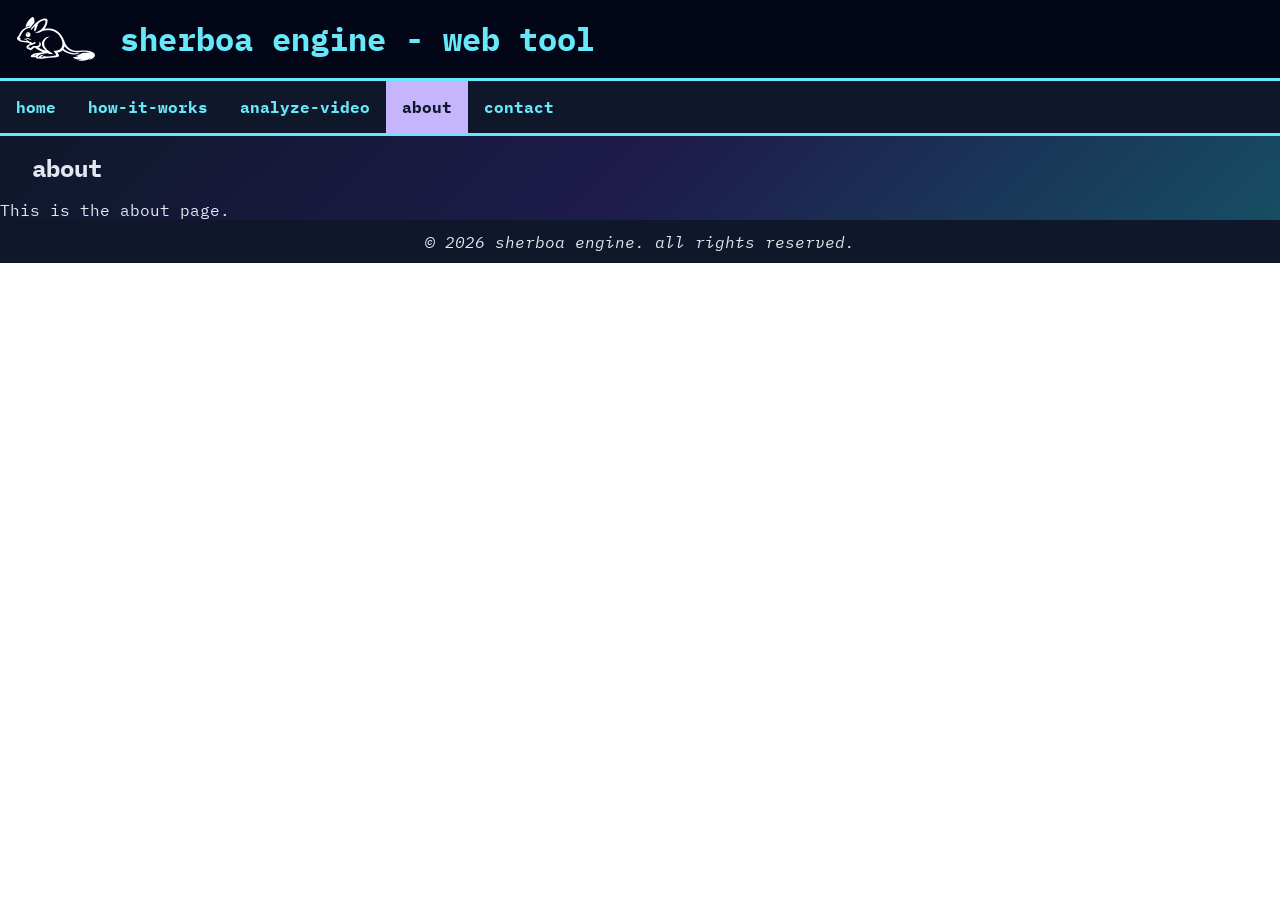
==== pages/about.html @ 3167d71a "first commit" ====
<!DOCTYPE html>
<html lang="en">
<head>
    <meta charset="UTF-8">
    <meta name="viewport" content="width=device-width, initial-scale=1.0">
    <link rel="stylesheet" href="../css/style.css">
    <link rel="icon" type="image/x-icon" href="../assets/images/favicon.svg">
    
    <title>sherboa engine</title>
</head>


<body>
    <header>
        <img class="logo" src="../assets/images/sh-isotipo-inverted.svg" alt="sherboa engine isotype" loading="lazy">
        <h1>sherboa engine - web tool</h1>
    </header>



    <nav>
        <ul>
            <li><a href="../index.html">home</a></li>
            <li><a href="./how-it-works.html">how-it-works</a></li>
            <li><a href="./analyze-video.html">analyze-video</a></li>
            <li><a class="active" href="./about.html">about</a></li>
            <li><a href="./contact.html">contact</a></li>
        </ul>
    </nav>


    <main>
        <h2>about</h2>
        <p>This is the about page.</p>
    </main>
    
    <footer class="site-footer">
        <p>&copy; 2026 sherboa engine. all rights reserved.</p>
    </footer>
</body>
</html>
---- css/style.css ----
@import url('https://fonts.googleapis.com/css2?family=IBM+Plex+Mono:ital,wght@0,100;0,200;0,300;0,400;0,500;0,600;0,700;1,100;1,200;1,300;1,400;1,500;1,600;1,700&display=swap');

* {
    box-sizing: border-box;  /* Asegura que el padding y el borde se incluyan en el ancho y alto total de los elementos */
    margin: 0;  /* Elimina el margen por defecto de todos los elementos */
    padding: 0;  /* Elimina el padding por defecto de todos los elementos */
}


/* Variables para el tema del sitio web */
:root {
    /* Backgrounds */
    --bg-primary: linear-gradient(135deg, #0f172a, #1e1b4b, #164e63);  /* Color primario para el fondo */
    --bg-header: #020617;  /* Color del header */
    --bg-nav: #0f172a;  /* Color de la barra nav y tambien footer (coinciden en color)*/
    --bg-active: #c4b5fd;  /* Color del boton seleccionado en el nav */

    /* Texto */
    --text-primary: #e2e8f0;
    --text-accent: #67e8f9;
    --text-dark: #0f172a;

    /* UI */
    --accent-color: #67e8f9;  /* Color de acento para enlaces y botones */
    --border-accent: #67e8f9;

    /* Tipografia */
    --font-family: 'IBM Plex Mono', 'Courier New', monospace;  /* Fuente de letra para todo el documento */
}

html {
    font-family: var(--font-family);  /* Fuente de letra para todo el documento */
    font-size: 16px;  /* Tamaño de letra para todo el documento */
}

body {
    font-family: var(--font-family);
    background-color: var(--bg-primary);
}

header {
    background-color: var(--bg-header);  /* Color de fondo del encabezado */
    color: var(--text-accent);  /* Color del texto del encabezado */
    padding: 1rem 1rem;  /* Espaciado interno del encabezado */
    border-bottom: 0.2rem solid var(--border-accent);  /* Línea inferior del encabezado en cyan */
    display: flex;  /* Utiliza flexbox para el diseño del encabezado */
    align-items: center;  /* Alinea verticalmente los elementos del encabezado */
    justify-content: flex-start;  /* Alinea los elementos del encabezado al inicio */
    gap: 1.5rem;  /* Espacio entre los elementos del encabezado */
    
    .logo {
        width: 5rem;  /* Ajusta el tamaño del logo */
        height: auto;  /* Mantiene la proporción del logo */
    }
}

h1 {
    margin: 0;  /* Espacio a la izquierda del título principal */
}

h2 {
    margin: 0rem 2rem 1rem;  /* Espacio del título secundario */
    padding-top: 1rem;  /* Espacio superior del título secundario */
}

h3 {
    margin: 1rem 2rem 1rem;  /* Espacio del título terciario */
}

nav {
    border-bottom: 0.2rem solid var(--border-accent);
}

ul {
    display: flex;  /* Utiliza flexbox para el diseño de la lista */
    flex-wrap: wrap;  /* Permite que los elementos sean flexibles a cada dispositivo */
    gap: 0;  /* Espacio entre los elementos de la lista */
    list-style-type: none;  /* Elimina los bullets de la lista */
    /*flex: 1 0 200px  Para ver luego */
    margin: 0;
    padding: 0;
    background-color: var(--bg-nav);  /* Color de fondo de la lista */
}

ul li {
    font-weight: bold;
}

ul li a {
    display: block;
    padding: 1rem 1rem;
    color: var(--text-accent);  /* Color del texto de los enlaces */
    text-decoration: none;  /* Sin subrayado */
}

ul li a.active {
    background-color: var(--bg-active);
    color: var(--text-dark);
}

ul li a:hover:not(.active) {
    background-color: var(--bg-active);
    color: var(--text-dark);
}

main {
    background: var(--bg-primary);  /* Color de fondo del contenido principal */
    color: var(--text-primary);  /* Color del texto del contenido principal */
}

.image {
    display: block;  /* Hace que la imagen sea un bloque */
    max-width: 100%;  /* Ajusta el tamaño máximo de la imagen al ancho del contenedor */
    height: auto;  /* Mantiene la proporción de la imagen */
    margin: 1rem auto;  /* Centra la imagen horizontalmente y agrega espacio arriba y abajo */
}

.paragraph {
    margin: 0rem 1rem;  /* Espacio alrededor de los párrafos */
    line-height: 2.5rem;  /* Altura de línea para mejorar la legibilidad */
    padding: 0 0 1rem;
}

footer {
    background-color: var(--bg-nav);
    font-style: italic;
    text-align: center;
    padding: 0.7rem 0;
    color: var(--text-primary);
}
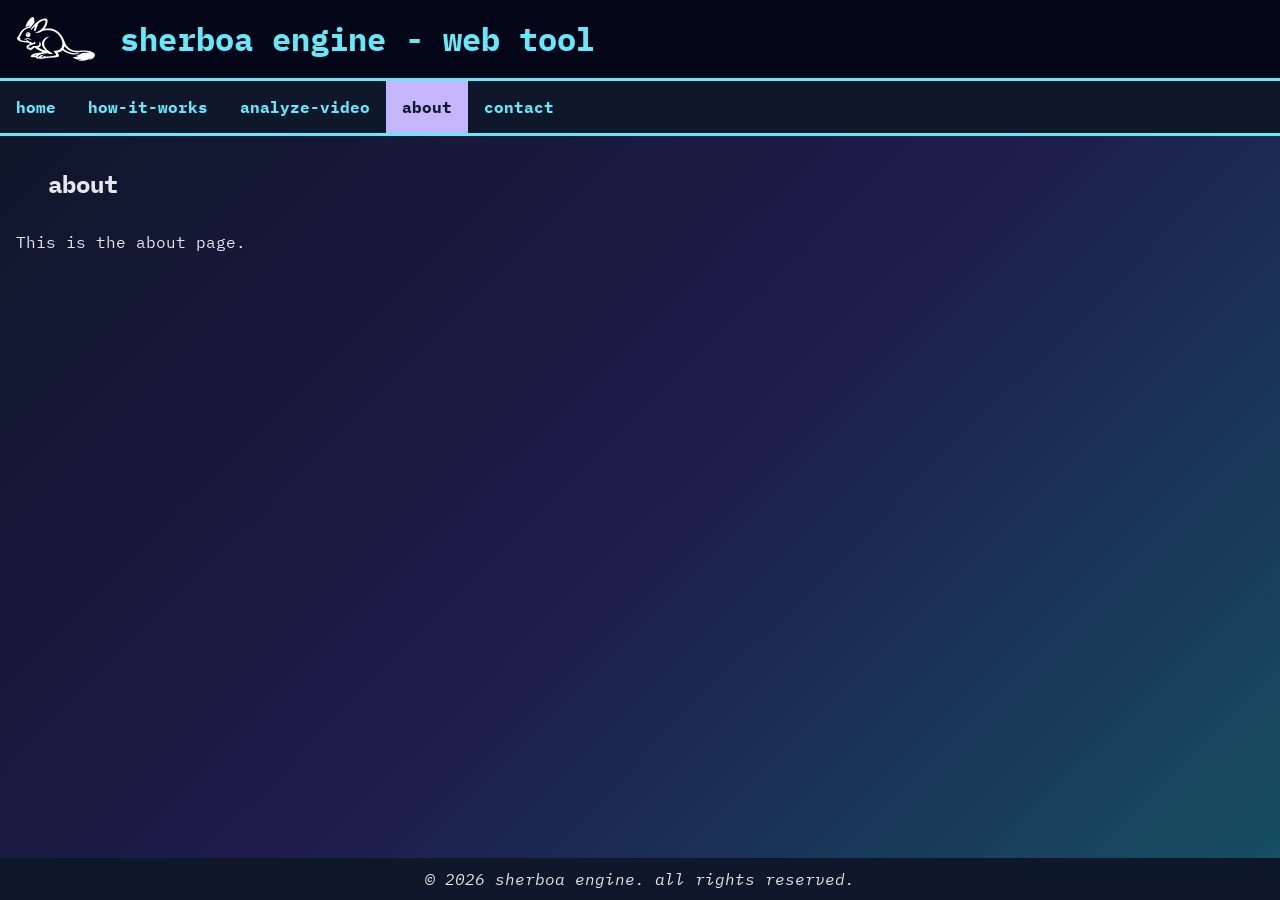
==== commit eaee078d: "Add grid layout and article structure" ====
--- a/pages/about.html
+++ b/pages/about.html
@@ -31,7 +31,10 @@
 
     <main>
         <h2>about</h2>
-        <p>This is the about page.</p>
+
+        <article>
+            <p>This is the about page.</p>
+        </article>
     </main>
     
     <footer class="site-footer">
--- a/css/style.css
+++ b/css/style.css
@@ -34,11 +34,18 @@
 }
 
 body {
+    display: grid;
     font-family: var(--font-family);
     background-color: var(--bg-primary);
+    grid-template-rows: auto auto 1fr auto;
+    grid-template-columns: 1fr;
+    grid-template-areas: "header" "nav" "main" "footer";
+    min-height: 100vh;
 }
 
+
 header {
+    grid-area: header;
     background-color: var(--bg-header);  /* Color de fondo del encabezado */
     color: var(--text-accent);  /* Color del texto del encabezado */
     padding: 1rem 1rem;  /* Espaciado interno del encabezado */
@@ -59,7 +66,7 @@
 }
 
 h2 {
-    margin: 0rem 2rem 1rem;  /* Espacio del título secundario */
+    margin: 1rem 3rem 1rem;  /* Espacio del título secundario */
     padding-top: 1rem;  /* Espacio superior del título secundario */
 }
 
@@ -69,12 +76,13 @@
 
 nav {
     border-bottom: 0.2rem solid var(--border-accent);
+    grid-area: nav;
 }
 
 ul {
     display: flex;  /* Utiliza flexbox para el diseño de la lista */
     flex-wrap: wrap;  /* Permite que los elementos sean flexibles a cada dispositivo */
-    gap: 0;  /* Espacio entre los elementos de la lista */
+    gap: 0rem;  /* Espacio entre los elementos de la lista */
     list-style-type: none;  /* Elimina los bullets de la lista */
     /*flex: 1 0 200px  Para ver luego */
     margin: 0;
@@ -106,6 +114,11 @@
 main {
     background: var(--bg-primary);  /* Color de fondo del contenido principal */
     color: var(--text-primary);  /* Color del texto del contenido principal */
+    grid-area: main;
+}
+
+article {
+    padding: 1rem;
 }
 
 .image {
@@ -127,4 +140,5 @@
     text-align: center;
     padding: 0.7rem 0;
     color: var(--text-primary);
+    grid-area: footer;
 }
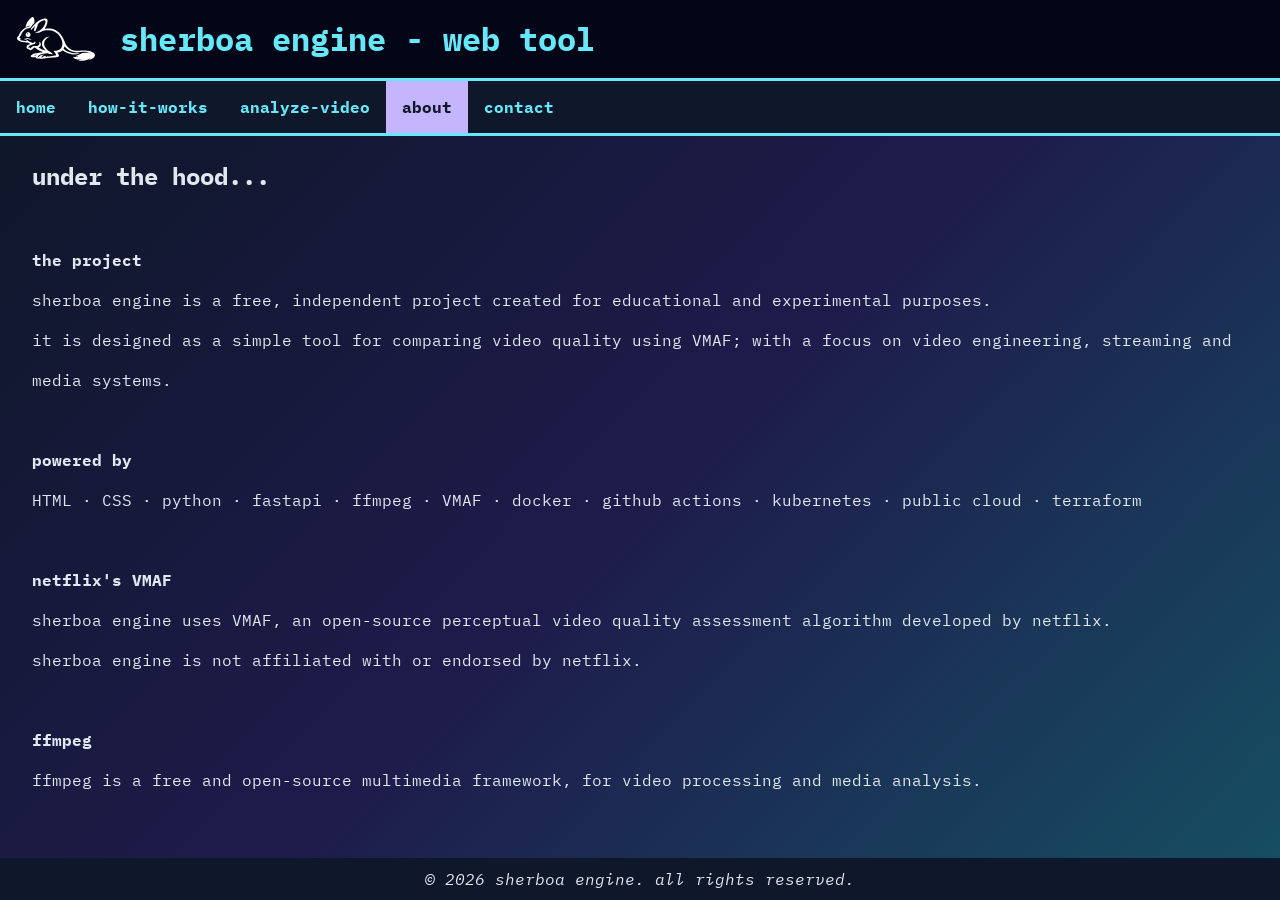
==== commit 555a4015: "Add contact form and about text, change design styles on css file" ====
--- a/pages/about.html
+++ b/pages/about.html
@@ -30,10 +30,21 @@
 
 
     <main>
-        <h2>about</h2>
+        <h2>under the hood...</h2>
 
         <article>
-            <p>This is the about page.</p>
+            <p class="paragraph">
+            <strong>the project</strong><br>
+            sherboa engine is a free, independent project created for educational and experimental purposes.<br>
+            it is designed as a simple tool for comparing video quality using VMAF; with a focus on video engineering, streaming and media systems.<br><br>
+            <strong>powered by</strong><br>
+            HTML · CSS · python · fastapi · ffmpeg · VMAF · docker · github actions · kubernetes · public cloud · terraform <br><br>
+            <strong>netflix's VMAF</strong><br>
+            sherboa engine uses VMAF, an open-source perceptual video quality assessment algorithm developed by netflix.<br>
+            sherboa engine is not affiliated with or endorsed by netflix.<br><br>
+            <strong>ffmpeg</strong><br>
+            ffmpeg is a free and open-source multimedia framework, for video processing and media analysis.<br>
+            </p>
         </article>
     </main>
     
--- a/css/style.css
+++ b/css/style.css
@@ -66,12 +66,11 @@
 }
 
 h2 {
-    margin: 1rem 3rem 1rem;  /* Espacio del título secundario */
-    padding-top: 1rem;  /* Espacio superior del título secundario */
+    margin: 1.5rem 2rem 1rem;  /* Espacio del título secundario */
 }
 
 h3 {
-    margin: 1rem 2rem 1rem;  /* Espacio del título terciario */
+    margin: 1rem 1rem 1rem;  /* Espacio del título terciario */
 }
 
 nav {
@@ -129,9 +128,16 @@
 }
 
 .paragraph {
-    margin: 0rem 1rem;  /* Espacio alrededor de los párrafos */
+    margin: 1rem 1rem;  /* Espacio alrededor de los párrafos */
     line-height: 2.5rem;  /* Altura de línea para mejorar la legibilidad */
-    padding: 0 0 1rem;
+}
+
+form {
+    padding: 1rem 1rem 1rem;
+}
+
+.campo-form {
+    margin: 2rem 0 0 1rem
 }
 
 footer {
